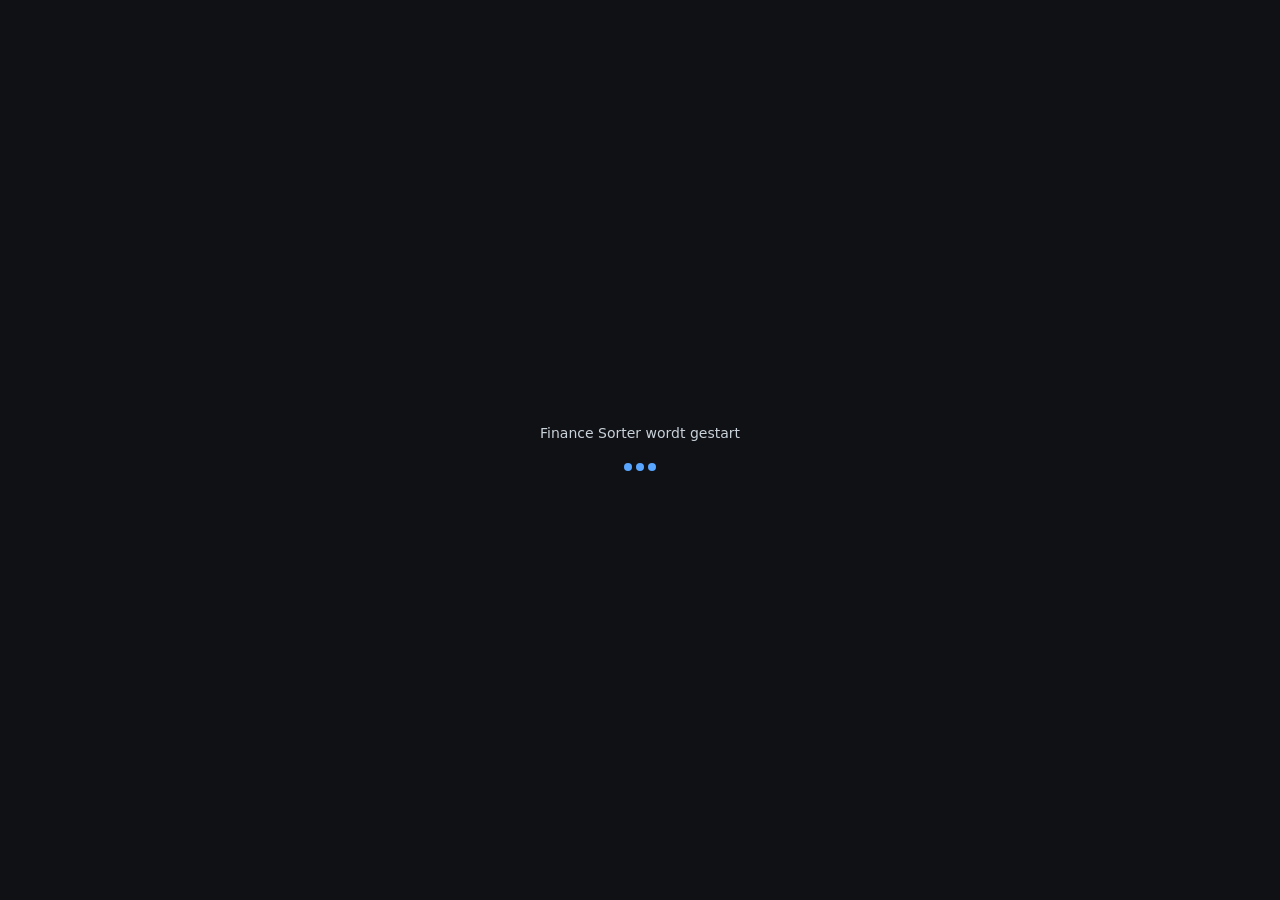
==== frontend/index.html @ 707faf90 "Initial commit: Finance Sorter desktop app with auto-updater" ====
<!doctype html>
<html lang="nl">
<head>
  <meta charset="utf-8">
  <title>Finance Sorter</title>
  <style>
    html, body { margin: 0; height: 100%; background: #0f1115; color: #c9d1d9; font: 14px/1.5 system-ui, sans-serif; }
    .wrap { display: grid; place-items: center; height: 100%; }
    .dot { width: 8px; height: 8px; border-radius: 50%; background: #58a6ff; display: inline-block; margin: 0 2px; animation: b 1s infinite ease-in-out; }
    .dot:nth-child(2) { animation-delay: 0.15s; }
    .dot:nth-child(3) { animation-delay: 0.3s; }
    @keyframes b { 0%, 80%, 100% { opacity: 0.2; } 40% { opacity: 1; } }
  </style>
</head>
<body>
  <div class="wrap">
    <div>
      <div style="margin-bottom: 12px; text-align: center;">Finance Sorter wordt gestart</div>
      <div style="text-align: center;"><span class="dot"></span><span class="dot"></span><span class="dot"></span></div>
    </div>
  </div>
</body>
</html>
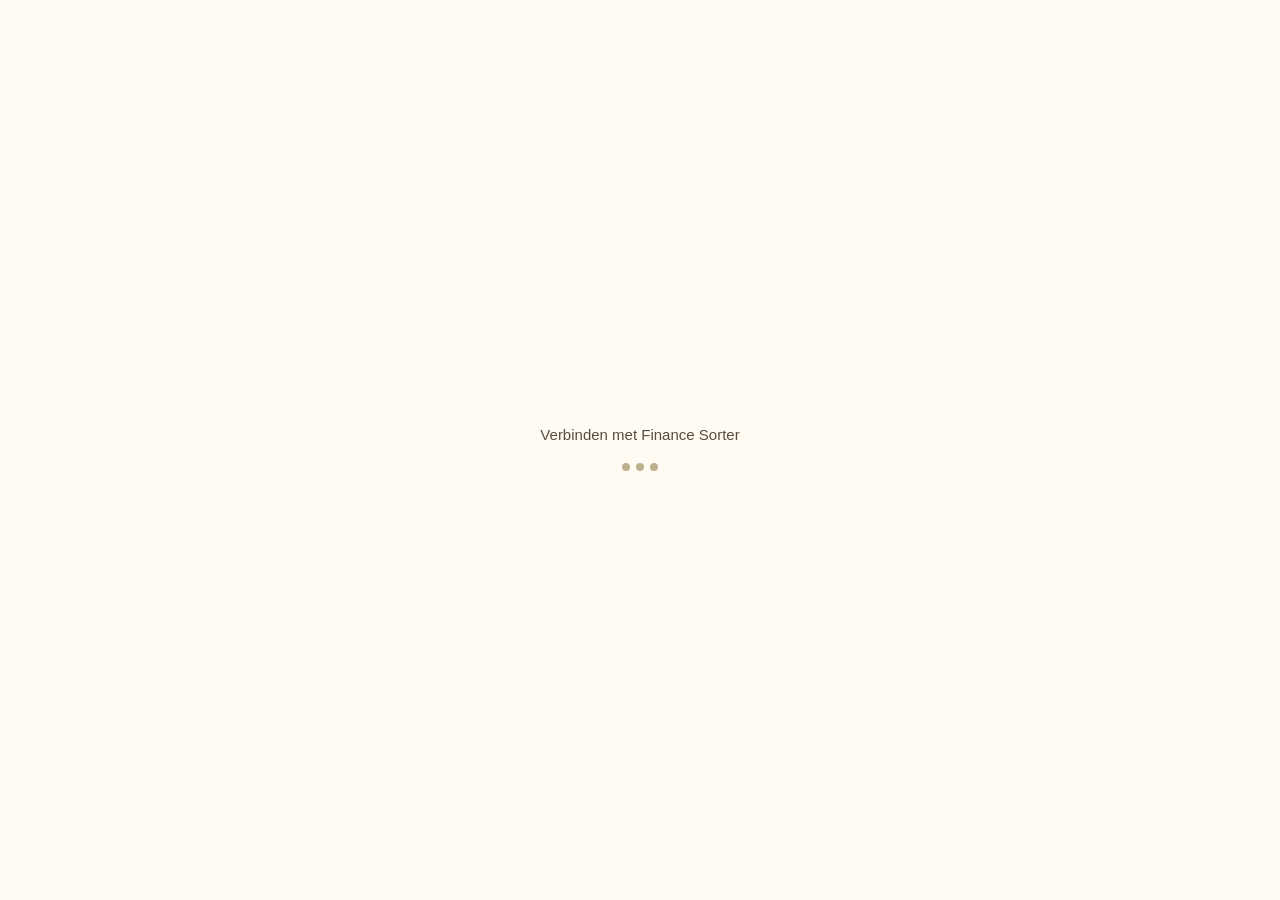
==== commit a786d26b: "Make the desktop app a thin shell for a remote Finance Sorter The installer no longer carries a back" ====
--- a/frontend/index.html
+++ b/frontend/index.html
@@ -4,20 +4,225 @@
   <meta charset="utf-8">
   <title>Finance Sorter</title>
   <style>
-    html, body { margin: 0; height: 100%; background: #0f1115; color: #c9d1d9; font: 14px/1.5 system-ui, sans-serif; }
-    .wrap { display: grid; place-items: center; height: 100%; }
-    .dot { width: 8px; height: 8px; border-radius: 50%; background: #58a6ff; display: inline-block; margin: 0 2px; animation: b 1s infinite ease-in-out; }
-    .dot:nth-child(2) { animation-delay: 0.15s; }
-    .dot:nth-child(3) { animation-delay: 0.3s; }
-    @keyframes b { 0%, 80%, 100% { opacity: 0.2; } 40% { opacity: 1; } }
+    /* Same palette as static/style.css, so this page and the app it opens are
+       visibly the same product — and so the DWM caption colour set in lib.rs
+       still matches whichever of the two is on screen. */
+    :root {
+      --bg: #fffbf3;
+      --text: #564d3e;
+      --muted: #847862;
+      --rule: #BFB18E;
+      --error: #a4402f;
+      --sans: 'Inter', -apple-system, BlinkMacSystemFont, "Segoe UI", Helvetica, Arial, sans-serif;
+      --serif: 'Newsreader', 'Times New Roman', Georgia, serif;
+    }
+    * { box-sizing: border-box; }
+    html, body {
+      margin: 0; height: 100%;
+      background: var(--bg); color: var(--text);
+      font-family: var(--sans); font-size: 15px;
+      -webkit-user-select: none; user-select: none;
+    }
+    body { display: grid; place-items: center; padding: 32px; }
+    .card { width: 100%; max-width: 420px; }
+    h1 {
+      font-family: var(--serif); font-weight: 400;
+      font-size: 38px; line-height: 1.1; letter-spacing: -0.015em;
+      margin: 0 0 8px;
+    }
+    p.sub {
+      font-family: var(--serif); font-style: italic;
+      font-size: 17px; color: var(--muted); margin: 0 0 32px;
+    }
+    label span {
+      display: block; font-size: 12px; font-weight: 500;
+      text-transform: uppercase; letter-spacing: 0.16em;
+      color: var(--muted); margin-bottom: 8px;
+    }
+    input[type=text] {
+      width: 100%; font-family: var(--sans); font-size: 16px;
+      color: var(--text); background: transparent;
+      border: none; border-bottom: 1px solid var(--rule);
+      padding: 8px 2px; outline: none; transition: border-color .15s;
+      -webkit-user-select: text; user-select: text;
+    }
+    input[type=text]:focus { border-bottom-color: var(--text); }
+    .preview {
+      font-size: 13px; color: var(--muted); margin-top: 10px;
+      min-height: 1.3em; word-break: break-all;
+    }
+    .preview b { font-weight: 500; color: var(--text); }
+    button {
+      margin-top: 24px; width: 100%;
+      font-family: var(--sans); font-size: 14px; font-weight: 600;
+      letter-spacing: 0.08em; text-transform: uppercase;
+      color: var(--bg); background: var(--text);
+      border: 1px solid var(--text); padding: 14px 20px;
+      cursor: pointer; transition: background .15s, color .15s;
+    }
+    button:hover:not(:disabled) { background: transparent; color: var(--text); }
+    button:disabled { opacity: .5; cursor: default; }
+    button.secondary { color: var(--text); background: transparent; margin-top: 12px; }
+    button.secondary:hover:not(:disabled) { background: var(--text); color: var(--bg); }
+    .error {
+      margin-top: 20px; padding: 14px 16px;
+      border: 1px solid var(--rule); border-left: 3px solid var(--error);
+      font-size: 14px; line-height: 1.5; color: var(--text);
+    }
+    .error .detail {
+      display: block; margin-top: 8px; font-size: 13px; color: var(--muted);
+    }
+    .center { text-align: center; }
+    .dot {
+      width: 8px; height: 8px; border-radius: 50%;
+      background: var(--rule); display: inline-block; margin: 0 3px;
+      animation: b 1s infinite ease-in-out;
+    }
+    .dot:nth-child(2) { animation-delay: .15s; }
+    .dot:nth-child(3) { animation-delay: .3s; }
+    @keyframes b { 0%, 80%, 100% { opacity: .25 } 40% { opacity: 1 } }
+    .hint { margin-top: 28px; font-size: 13px; color: var(--muted); line-height: 1.5; }
+    [hidden] { display: none !important; }
   </style>
 </head>
 <body>
-  <div class="wrap">
-    <div>
-      <div style="margin-bottom: 12px; text-align: center;">Finance Sorter wordt gestart</div>
-      <div style="text-align: center;"><span class="dot"></span><span class="dot"></span><span class="dot"></span></div>
-    </div>
+  <div class="card">
+
+    <!-- Default state: the same spinner the old build showed while the bundled
+         backend started, so a normal launch looks unchanged. -->
+    <section id="connecting" class="center">
+      <p style="margin:0 0 14px">Verbinden met Finance Sorter</p>
+      <div><span class="dot"></span><span class="dot"></span><span class="dot"></span></div>
+    </section>
+
+    <section id="setup" hidden>
+      <h1>Waar draait Finance Sorter?</h1>
+      <p class="sub">Het adres van je Raspberry Pi.</p>
+      <label>
+        <span>Adres</span>
+        <input type="text" id="host" spellcheck="false" autocapitalize="off"
+               autocomplete="off" placeholder="mei.tail05140d.ts.net:10001">
+      </label>
+      <div class="preview" id="preview"></div>
+      <button id="connect">Verbinden</button>
+      <div class="error" id="setupError" hidden></div>
+      <p class="hint">
+        App Hub geeft elke app een HTTPS-adres op poort <em>lokale poort + 5000</em>.
+        Staat Finance Sorter op 5001, dan is dit 10001. Je kunt ook een volledig
+        adres plakken.
+      </p>
+    </section>
+
+    <section id="unreachable" hidden>
+      <h1>Geen verbinding</h1>
+      <p class="sub">Finance Sorter is niet te bereiken.</p>
+      <div class="error" id="unreachableError"></div>
+      <button id="retry">Opnieuw proberen</button>
+      <button id="change" class="secondary">Ander adres</button>
+    </section>
+
   </div>
+
+  <script>
+    const invoke = window.__TAURI__.core.invoke;
+    const $ = (id) => document.getElementById(id);
+    const states = ["connecting", "setup", "unreachable"];
+    const show = (name) => states.forEach((s) => ($(s).hidden = s !== name));
+
+    function setError(el, message, detail) {
+      el.innerHTML = "";
+      el.append(message);
+      if (detail) {
+        const d = document.createElement("span");
+        d.className = "detail";
+        d.textContent = detail;
+        el.append(d);
+      }
+      el.hidden = false;
+    }
+
+    // Live preview of what the typed host resolves to. The scheme is guessed —
+    // a port is not evidence either way — so showing the result before saving is
+    // what keeps a wrong guess from turning into a blank window.
+    async function updatePreview() {
+      const host = $("host").value.trim();
+      if (!host) { $("preview").textContent = ""; return; }
+      const url = await invoke("resolve_url", { host });
+      $("preview").innerHTML = "Verbindt met <b></b>";
+      $("preview").querySelector("b").textContent = url;
+    }
+
+    async function tryConnect(host, onFail) {
+      try {
+        const status = await invoke("probe_host", { host });
+        // Any answer proves something is listening and speaking HTTP. /health
+        // returns 200, but a redirect to the login is just as good a sign.
+        if (status >= 500) {
+          onFail(`Finance Sorter antwoordde met een fout (HTTP ${status}).`, "");
+          return false;
+        }
+        return true;
+      } catch (err) {
+        onFail("Kan Finance Sorter niet bereiken.", String(err));
+        return false;
+      }
+    }
+
+    async function connectStored(host) {
+      show("connecting");
+      const ok = await tryConnect(host, (msg, detail) => {
+        setError($("unreachableError"), msg, detail);
+        show("unreachable");
+      });
+      if (ok) await invoke("open_stored");
+    }
+
+    $("host").addEventListener("input", updatePreview);
+
+    $("connect").addEventListener("click", async () => {
+      const host = $("host").value.trim();
+      if (!host) return;
+      $("setupError").hidden = true;
+      $("connect").disabled = true;
+      $("connect").textContent = "Verbinden…";
+      const ok = await tryConnect(host, (msg, detail) =>
+        setError($("setupError"), msg, detail));
+      if (ok) {
+        try {
+          await invoke("set_host", { host });
+          return; // navigating away; leave the button as-is
+        } catch (err) {
+          setError($("setupError"), "Opslaan mislukt.", String(err));
+        }
+      }
+      $("connect").disabled = false;
+      $("connect").textContent = "Verbinden";
+    });
+
+    $("retry").addEventListener("click", async () => {
+      const host = await invoke("get_host");
+      if (host) connectStored(host); else show("setup");
+    });
+
+    $("change").addEventListener("click", async () => {
+      const host = await invoke("get_host");
+      if (host) $("host").value = host;
+      $("setupError").hidden = true;
+      show("setup");
+      updatePreview();
+      $("host").focus();
+    });
+
+    (async () => {
+      const host = await invoke("get_host");
+      if (host) {
+        connectStored(host);
+      } else {
+        show("setup");
+        $("host").focus();
+        updatePreview();
+      }
+    })();
+  </script>
 </body>
 </html>
